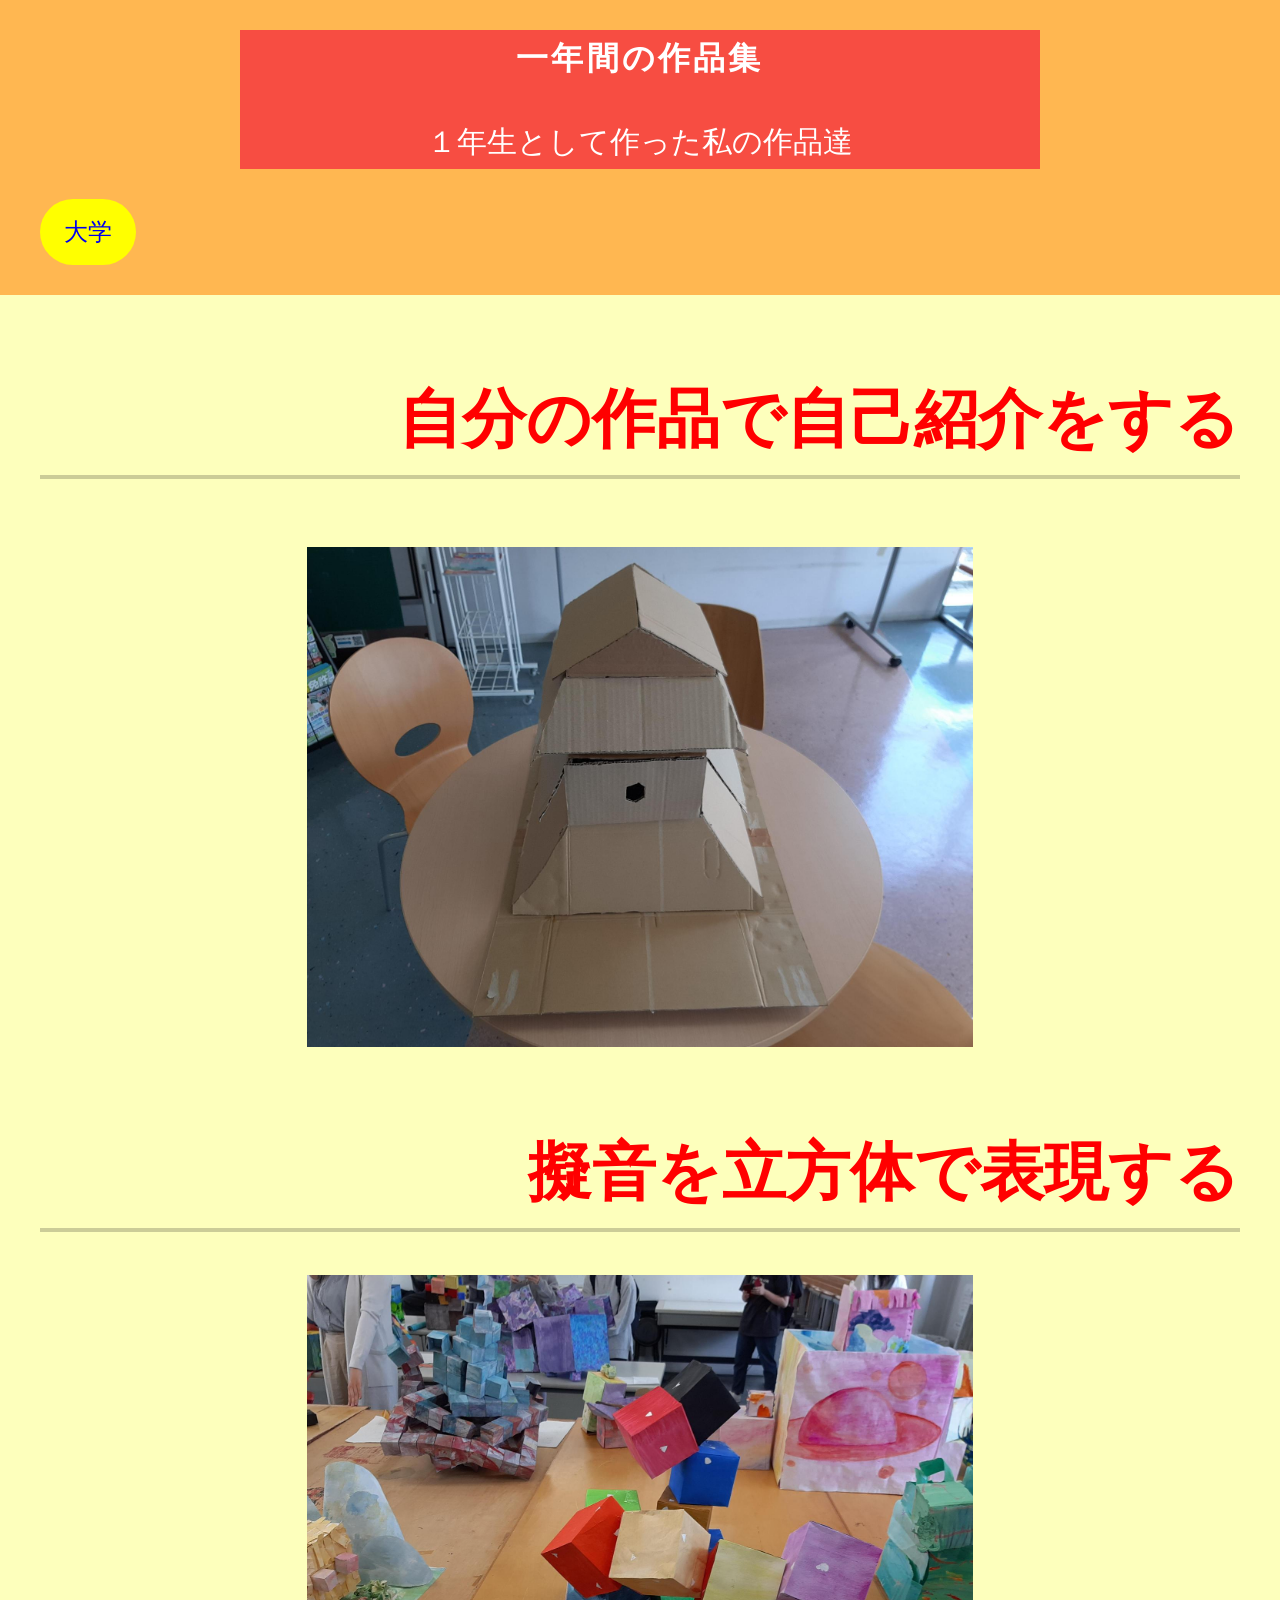
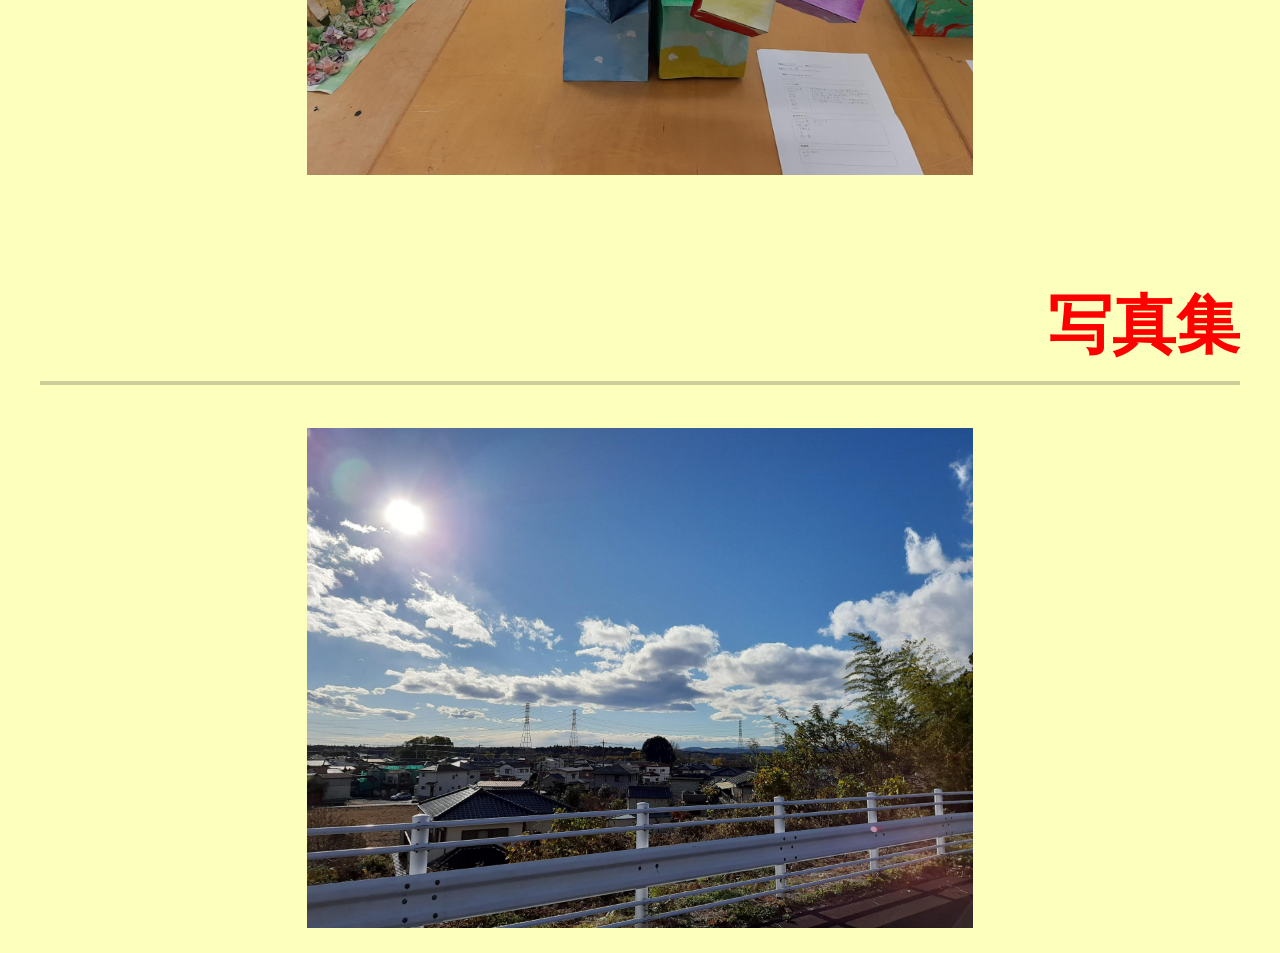
==== index.html @ 27843b2c "Add files via upload" ====
<!DOCTYPE html>
<html lang="ja">
<head>
	<meta name="generator" content="Hugo 0.148.1"><script src="/livereload.js?mindelay=10&amp;v=2&amp;port=1313&amp;path=livereload" data-no-instant defer></script>
  <meta charset="utf-8">
  <title>一年間の作品集</title>
  <meta name="viewport" content="width=device-width, initial-scale=1">

  <meta name="description" content="これはサンプルコードです">
  <link rel="stylesheet" href="/style.css">
</head>

<body>
  <div class="header">
  <div class="wrap">
    <span class="title">一年間の作品集</span>
    <p>１年生として作った私の作品達</p>
  </div>
  <div class="menu">
  
    <a href="https://geidai.bunsei.ac.jp/" class="item">大学</a>
  
  </div>
</div>


  <div class="main">
   
    <h1 style="color: red;">自分の作品で自己紹介をする</h1>
    <div class="clickable-image">
    </div>
    
  </div>

  <a href="index2.html" class="clickable-image">
    <img height="500" src="img/media (14).jpeg" alt="クリックして別のページへ">
</a>
  </div>
  <div class="main">
    <h1>擬音を立方体で表現する</h1>
    <a href="index3.html" class="clickable-image">
      <img height="500" src="img/media (9).jpeg" alt="クリックして別のページへ">
    </a>
  </div>
  
  <div class="main">
    <h1>写真集</h1>
    <a href="index4.html" class="clickable-image">
      <img height="500" src="img/shared image.jpeg" alt="">
    </a>
  </div>
  </body>
---- style.css ----
@charset "utf-8";

body{
    color: red;
    background-color: rgb(255, 245, 134);
    /* フォント */
  font-family: Helvetica, Arial, sans-serif;

  font-size: 16px;   /* 文字サイズ */
  line-height: 1.75; /* 行の高さ */
  background-color: rgb(253, 255, 188); /* 背景色2 */
  margin: 0;
  }

  .wrap {
    max-width: 800px; /* 最大幅 */
    background-color: #f74040e3; /* 仮の背景色 */
    margin-left: auto;
    margin-right: auto;
  }

  .header {
    padding: 30px 40px; /* 余白: 上下 左右 */
  
    background-color: rgb(255, 183, 81); /* 背景色 */
    color: white; /* 文字色 */
    text-align: center;
    font-size: 30px;
  }

  .title {
    /* タイトル用フォント*/
    font-family: Futura, "Century Gothic", sans-serif;
  
    font-size: 32px;
    font-weight: bold; /* 太字 */
    letter-spacing: 0.1em; /* 文字間隔 */
  }

  .main {
    padding: 2% 40px; /* 余白: 上下 左右 */
    background-color:linear-gradient(-20deg, #d558c8 0%, #24d292 100%); /* 白背景 */
  }
  .main h1 {
    font-size: 64px;           /* デカ文字 */
    text-align: right;         /* 文字右寄せ */
    color: rgba(255, 2, 2, ); /* 文字色（半透明） */
  
    /* 境界線（下）*/
    border-bottom: 4px solid rgba(0, 0, 0, 0.2);
      /* 太さ:4px    スタイル: solid（直線）    色: 半透明の黒 */
  }
  .footer {
    padding: 30px 40px;      /* 余白 */
    background-color: (0, 0, 0); /* 背景色2 */
    color: white;            /* 文字色 */
  }

  .button {
    background-color: #ef0a0a;
    color: white;
    position: relative;
    top: 0;
    width: 50em;
    padding: .9em 1em;
    border-radius: 5px;
    box-shadow: 0 5px 0 #7a0000;
    transition: all .3s;
  }

  .top-button {
    display: block;
    background-color: red;
    color: beige;
    position: absolute;
    bottom: 0;
    right: 0;
    text-decoration: none;
    font-weight: bold;
    font-size: 1.5em;
    padding: 1em 2em;
  }

  .button:hover {
    background-color: #ff5e00;
    color: white;
}



  .menu {
    display: flex;
    gap: 12px;
  }

  .menu .item {
    background-color: yellow;
    text-decoration: none;
    font-size: 24px;
    padding: .5em 1em;
    border-radius: 25em;
  }

  

  /* 幅640px以下の時 */
  @media (max-width: 640px) {
    .main h1 {
      font-size: 32px;
    }
  }

  @media (max-width: 480px) {
    .main h1 {
      font-size: 24px;
    }
  }

  .clickable-image {
    display: inline-block;
    cursor: pointer;
    transition: transform 0.3s ease; 
    display: flex;
    justify-content: center; 
    align-items: center;
}

.clickable-image:hover {
    transform: scale(1.1);
}
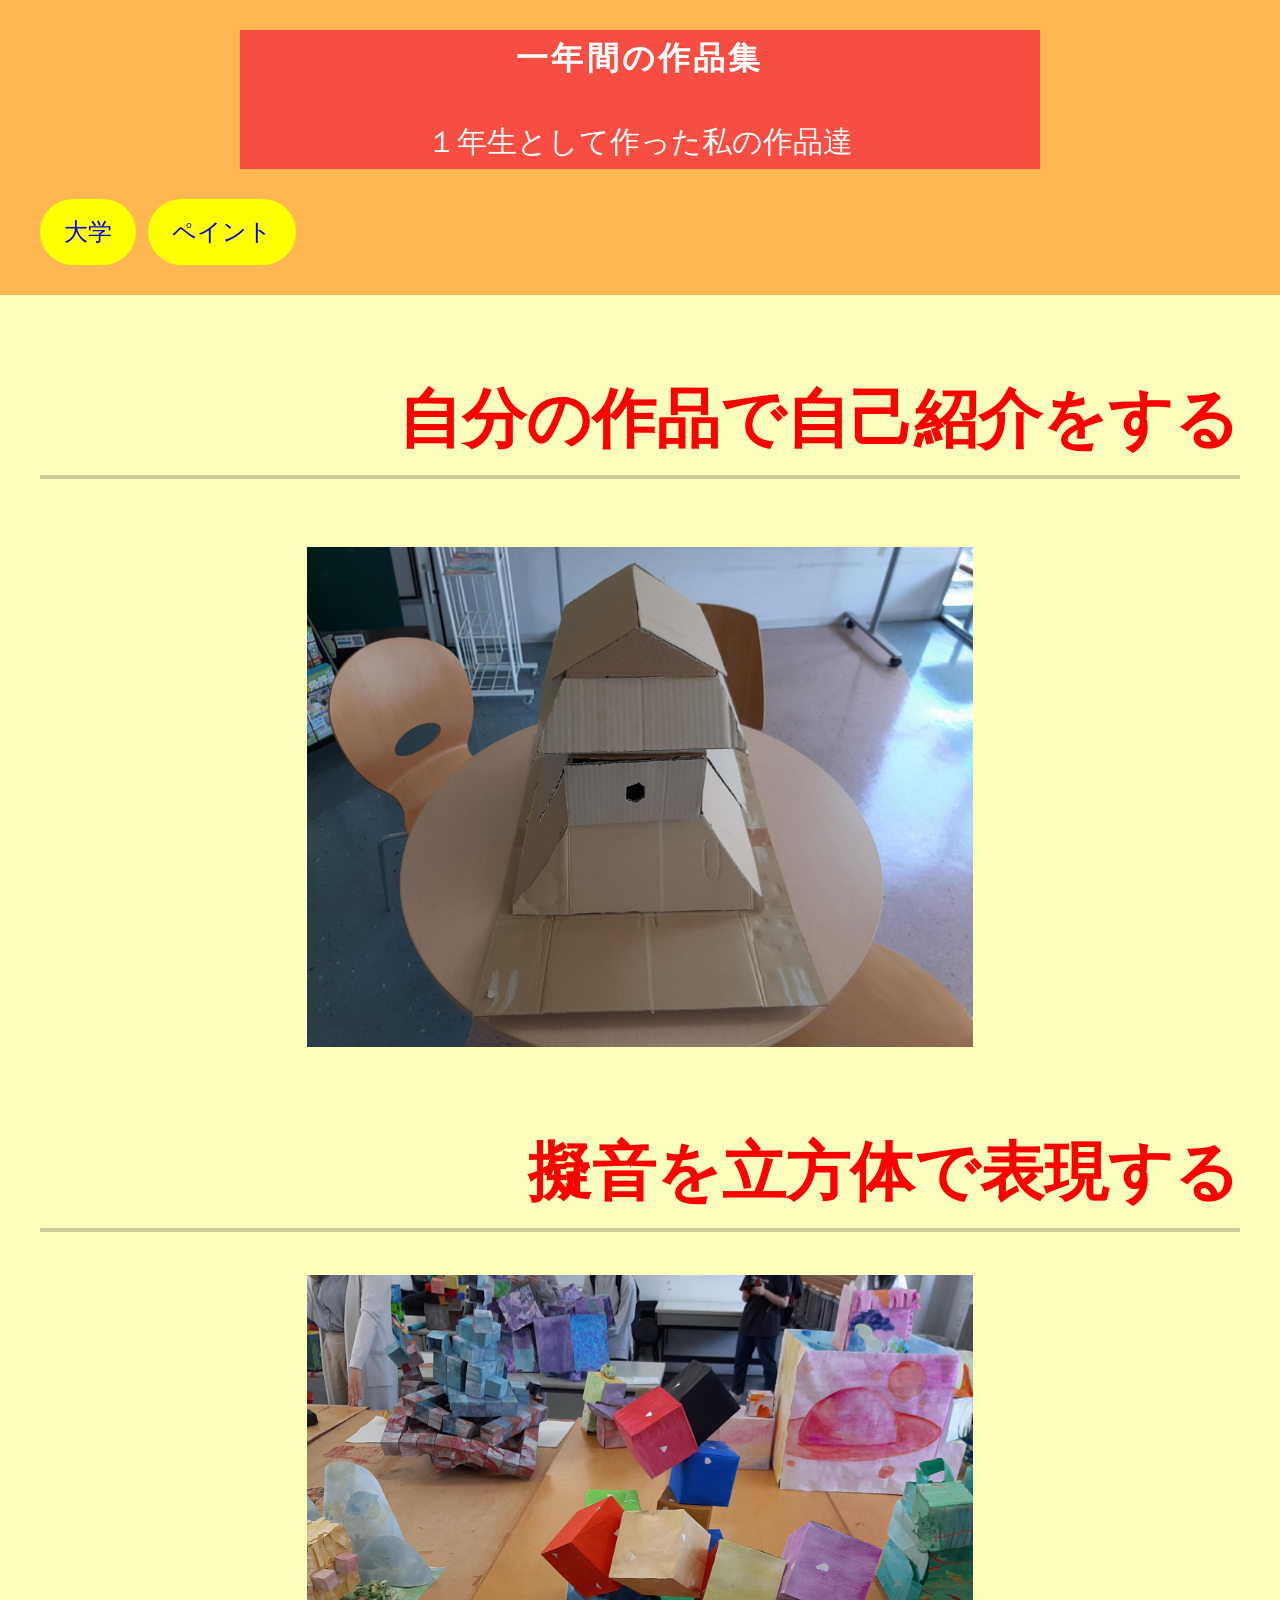
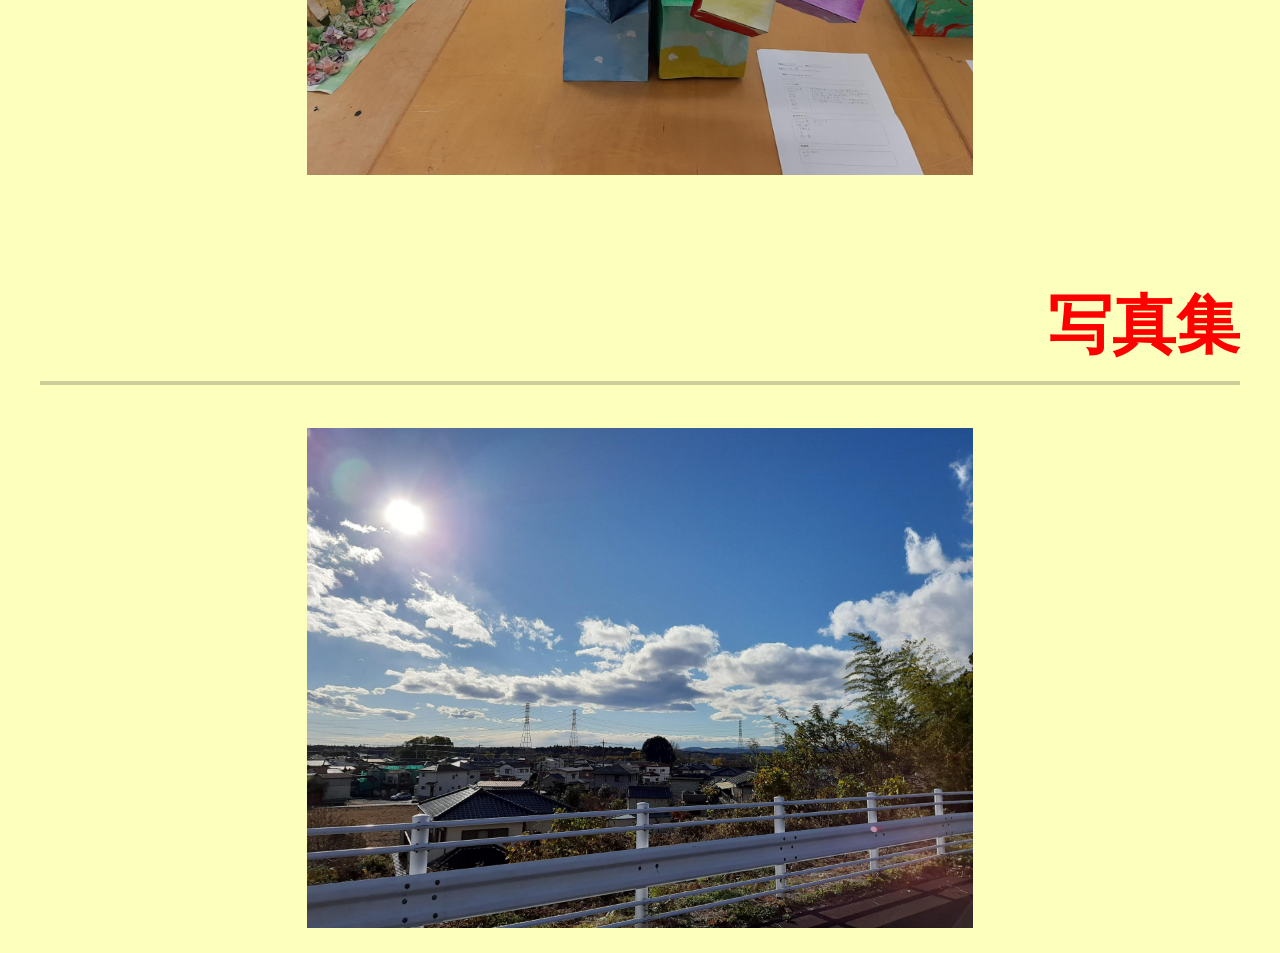
==== commit 2cb4512b: "ペイント機能追加" ====
--- a/index.html
+++ b/index.html
@@ -19,6 +19,7 @@
   <div class="menu">
   
     <a href="https://geidai.bunsei.ac.jp/" class="item">大学</a>
+    <a href="paint" class="item">ペイント</a>
   
   </div>
 </div>
